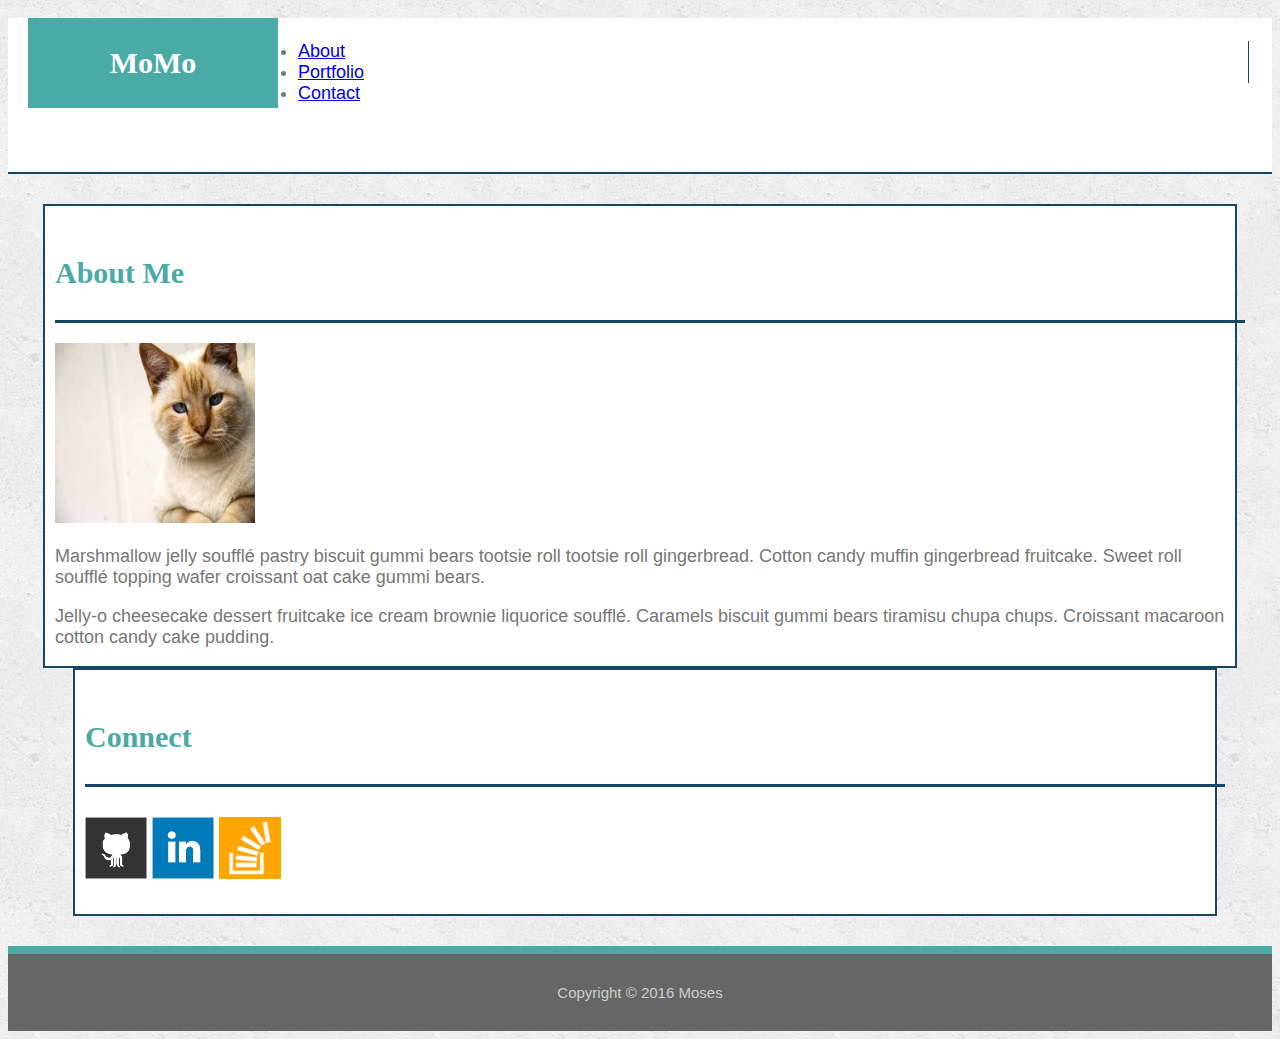
==== index.html @ 274c68fd "bootstrap" ====
<!DOCTYPE html>
<html lang="en">
<head>
	<!-- Required meta tags -->
	<meta charset="utf-8">
	<meta name="viewport" content="width=device-width, initial-scale=1, shrink-to-fit=no">

	<!-- Bootstrap CSS -->
	<link rel="stylesheet" href="https://maxcdn.bootstrapcdn.com/bootstrap/4.0.0-beta/css/bootstrap.min.css" integrity="sha384-/Y6pD6FV/Vv2HJnA6t+vslU6fwYXjCFtcEpHbNJ0lyAFsXTsjBbfaDjzALeQsN6M" crossorigin="anonymous">

	<link rel="stylesheet" type="text/css" href="assets/css/style.css">
</head>
<body>

	<div class="row" id="navUnderline">
		<div class="col-sm-3">

			<h1 id="logo">MoMo</h1>
		</div class="col-sm-9">
		<ul class="nav justify-content-end col-sm-9" id="navItems">
			<li class="nav-item separator">
				<a class="nav-link active" href="index.html">About</a>
			</li>
			<li class="nav-item separator">
				<a class="nav-link active" href="portfolio.html">Portfolio</a>

			</li>
			<li class="nav-item">
				<a  class="nav-link active" href="contact.html">Contact</a>		
			</li>
		</ul>

	</div>
	<div class="container">
		<div class="row">

			<div class="col-sm-7 main-container">
				<div class="row">
					<h2>
						About Me
					</h2>
				</div>
				<div class="row" id="main-smaller-container">
					<img src="assets/images/cat.jpg" class="auth-image" alt="Your Name">

					<p>Marshmallow jelly souffl&eacute; pastry biscuit gummi bears tootsie roll tootsie roll gingerbread. Cotton candy muffin gingerbread fruitcake. Sweet roll souffl&eacute; topping wafer croissant oat cake gummi&nbsp;bears.</p>

					<p>Jelly-o cheesecake dessert fruitcake ice cream brownie liquorice souffl&eacute;. Caramels biscuit gummi bears tiramisu chupa chups. Croissant macaroon cotton candy cake pudding.</p>
				</div>
				
			</div> 
			<div class="col-sm-4 small-container">
				<div class="row">
					<h2>Connect</h2>
				</div>
				<div class="row" id="small-small-container">
					<a href="#"><img src="assets/images/github-128.png" class="social" alt="GitHub" /></a>
					<a href="#"><img src="assets/images/linkedin-128.png" class="social" alt="LinkedIn" /></a>
					<a href="#"><img src="assets/images/stackoverflow-128.png" class="social" alt="Stack Overflow" /></a>
					
				</div>

				
			</div>   		
		</div>
		
		

	</div>


	<footer>
		<div class="row col-sm-12 text-center" id="footerConfig">

			Copyright &copy; 2016 Moses

		</div>
	</footer>


</div>










<!-- Optional JavaScript -->
<!-- jQuery first, then Popper.js, then Bootstrap JS -->
<script src="https://code.jquery.com/jquery-3.2.1.slim.min.js" integrity="sha384-KJ3o2DKtIkvYIK3UENzmM7KCkRr/rE9/Qpg6aAZGJwFDMVNA/GpGFF93hXpG5KkN" crossorigin="anonymous"></script>
<script src="https://cdnjs.cloudflare.com/ajax/libs/popper.js/1.11.0/umd/popper.min.js" integrity="sha384-b/U6ypiBEHpOf/4+1nzFpr53nxSS+GLCkfwBdFNTxtclqqenISfwAzpKaMNFNmj4" crossorigin="anonymous"></script>
<script src="https://maxcdn.bootstrapcdn.com/bootstrap/4.0.0-beta/js/bootstrap.min.js" integrity="sha384-h0AbiXch4ZDo7tp9hKZ4TsHbi047NrKGLO3SEJAg45jXxnGIfYzk4Si90RDIqNm1" crossorigin="anonymous"></script>
</body>
</html>
---- assets/css/style.css ----
body {
	font-family: Arial, "Helvetica Neue", Helvetica, sans-serif;
	font-size: 18px;
	color: #777;
	background: url("../images/concrete_seamless.png");
}

.row {

	margin:0;

}

.container {
	margin: 0 15px;
	padding: 30px 20px;

}

h2 {
	font-family: Georgia, Times, "Times New Roman", serif;
	font-weight: 700;
	color: #4aaaa5;

	width: 100%;
	margin: 20px 10px;
	padding-top: 30px;
	padding-bottom: 30px;
	font-size: 30px;
	border-bottom: 3px solid rgb(26, 70, 102);
}

.main-container, .small-container {
	background-color: #fff;
	border: 2px solid rgb(26, 70, 102);

}
.small-container {
	height: 50%;
	margin: 0 20px 0 30px;
	padding-bottom: 30px;
}
.social {
	width: 62px;
	height: 62px;
	margin-top: 10px;
	margin-right: 10px;
}

.social:last-child {
	margin-right: 0;
}

.auth-image {

	width: 200px;
	height: 180px;
}

#small-small-container {
	padding: 0 10px;
}

#main-smaller-container {
	margin: 0px 10px;
}

#navUnderline {
	background-color: #fff;
	border-bottom: 2px solid rgb(26, 70, 102);

}
#logo {
	margin: 0 20px;
	float: left;
	width: 250px;
	height: 90px;
	font-family: Georgia, Times, "Times New Roman", serif;
	font-size: 30px;
	font-weight: 700;
	line-height: 90px;
	color: #fff;
	text-align: center;
	text-decoration: none;
	background: #4aaaa5;
}

#navItems {
	height: 90px;
	padding: 23px;
}

.separator {
	border-right:1px solid rgb(26, 70, 102);
}



#footerConfig {
	font-size: 15px;
}

footer {
	padding: 30px 0;
	clear: both;
	font-size: 12px;
	color: #fff;
	color: #ccc;
	text-align: center;
	background: #666;
	border-top: 8px solid #4aaaa5;
}




@media only screen and (max-width: 992px) {



}
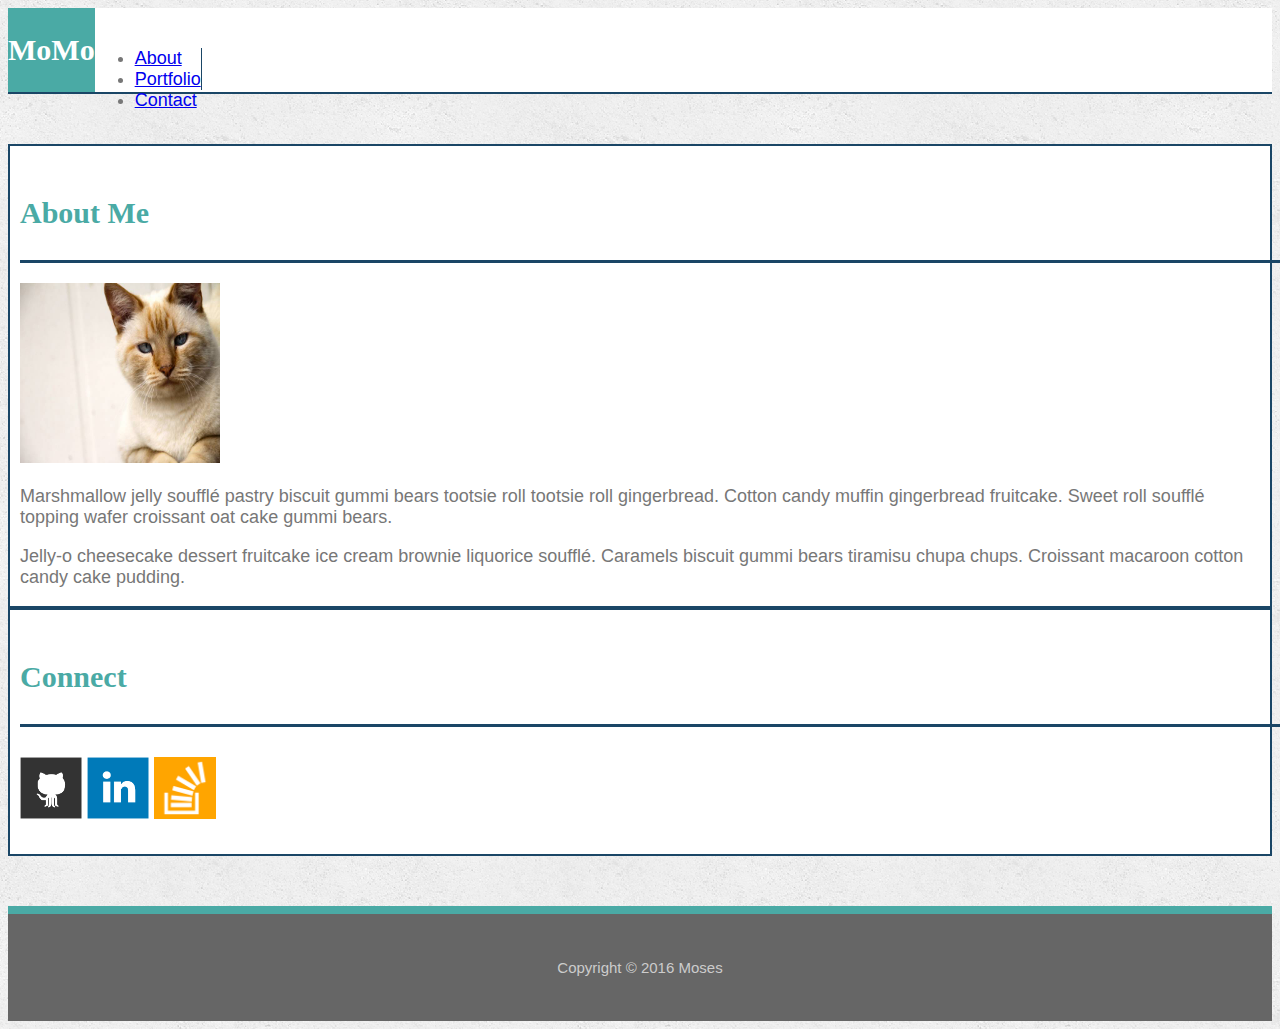
==== commit 9a37e950: "somewhat done" ====
--- a/index.html
+++ b/index.html
@@ -12,44 +12,61 @@
 </head>
 <body>
 
+
 	<div class="row" id="navUnderline">
-		<div class="col-sm-3">
 
+		<div class="col-md-3 col-sm-12 col-xs-12">
 			<h1 id="logo">MoMo</h1>
-		</div class="col-sm-9">
-		<ul class="nav justify-content-end col-sm-9" id="navItems">
-			<li class="nav-item separator">
-				<a class="nav-link active" href="index.html">About</a>
-			</li>
-			<li class="nav-item separator">
-				<a class="nav-link active" href="portfolio.html">Portfolio</a>
+		</div>
 
-			</li>
-			<li class="nav-item">
-				<a  class="nav-link active" href="contact.html">Contact</a>		
-			</li>
-		</ul>
+
+		<!-- This is just useless bootstrap.... offset does not work!-->
+		<div class="col-md-9 col-sm-12 col-xs-12" id="nav-item-box">
+			<ul class="nav justify-content-center" id="navItems">
+				<li class="nav-item separator">
+					<a class="nav-link active" href="index.html">About</a>
+				</li>
+				<li class="nav-item separator">
+					<a class="nav-link active" href="portfolio.html">Portfolio</a>
+
+				</li>
+				<li class="nav-item">
+					<a  class="nav-link active" href="contact.html">Contact</a>		
+				</li>
+			</ul>
+		</div>
 
 	</div>
-	<div class="container">
-		<div class="row">
+	
+	<div class="container col-md-12 col-sm-12 col-xs-12">
+		<div class="row" >
 
-			<div class="col-sm-7 main-container">
+			<div class="col-md-8 col-sm-12 col-xs-12 main-container">
+
+				
 				<div class="row">
 					<h2>
 						About Me
 					</h2>
 				</div>
 				<div class="row" id="main-smaller-container">
-					<img src="assets/images/cat.jpg" class="auth-image" alt="Your Name">
+					<div class="col-md-4 col-sm-6 col-xs-12">
+						<img src="assets/images/cat.jpg" class="auth-image" alt="Your Name">
+					</div>
 
-					<p>Marshmallow jelly souffl&eacute; pastry biscuit gummi bears tootsie roll tootsie roll gingerbread. Cotton candy muffin gingerbread fruitcake. Sweet roll souffl&eacute; topping wafer croissant oat cake gummi&nbsp;bears.</p>
+					<div class="col-md-8 col-sm-6 col-xs-12">
+						<p>Marshmallow jelly souffl&eacute; pastry biscuit gummi bears tootsie roll tootsie roll gingerbread. Cotton candy muffin gingerbread fruitcake. Sweet roll souffl&eacute; topping wafer croissant oat cake gummi&nbsp;bears.</p>
 
-					<p>Jelly-o cheesecake dessert fruitcake ice cream brownie liquorice souffl&eacute;. Caramels biscuit gummi bears tiramisu chupa chups. Croissant macaroon cotton candy cake pudding.</p>
+						<p>Jelly-o cheesecake dessert fruitcake ice cream brownie liquorice souffl&eacute;. Caramels biscuit gummi bears tiramisu chupa chups. Croissant macaroon cotton candy cake pudding.</p>
+					</div>
+
+
 				</div>
-				
-			</div> 
-			<div class="col-sm-4 small-container">
+
+			</div>
+
+
+			<div class="col-md-3 offset-md-1 col-sm-12 col-xs-12 small-container">
 				<div class="row">
 					<h2>Connect</h2>
 				</div>
@@ -57,42 +74,33 @@
 					<a href="#"><img src="assets/images/github-128.png" class="social" alt="GitHub" /></a>
 					<a href="#"><img src="assets/images/linkedin-128.png" class="social" alt="LinkedIn" /></a>
 					<a href="#"><img src="assets/images/stackoverflow-128.png" class="social" alt="Stack Overflow" /></a>
-					
+
 				</div>
 
-				
-			</div>   		
+
+			</div> 
+
 		</div>
-		
-		
+	</div>
+	<footer>
+		<div class="row col-xs-12">
 
-	</div>
+			<div class="col-xs-12">
+				<p id="footerConfig">
+					Copyright &copy; 2016 Moses
+				</p>
+			</div>
 
-
-	<footer>
-		<div class="row col-sm-12 text-center" id="footerConfig">
-
-			Copyright &copy; 2016 Moses
 
 		</div>
 	</footer>
 
 
-</div>
 
-
-
-
-
-
-
-
-
-
-<!-- Optional JavaScript -->
-<!-- jQuery first, then Popper.js, then Bootstrap JS -->
-<script src="https://code.jquery.com/jquery-3.2.1.slim.min.js" integrity="sha384-KJ3o2DKtIkvYIK3UENzmM7KCkRr/rE9/Qpg6aAZGJwFDMVNA/GpGFF93hXpG5KkN" crossorigin="anonymous"></script>
-<script src="https://cdnjs.cloudflare.com/ajax/libs/popper.js/1.11.0/umd/popper.min.js" integrity="sha384-b/U6ypiBEHpOf/4+1nzFpr53nxSS+GLCkfwBdFNTxtclqqenISfwAzpKaMNFNmj4" crossorigin="anonymous"></script>
-<script src="https://maxcdn.bootstrapcdn.com/bootstrap/4.0.0-beta/js/bootstrap.min.js" integrity="sha384-h0AbiXch4ZDo7tp9hKZ4TsHbi047NrKGLO3SEJAg45jXxnGIfYzk4Si90RDIqNm1" crossorigin="anonymous"></script>
+	<!-- Optional JavaScript -->
+	<!-- jQuery first, then Popper.js, then Bootstrap JS -->
+	<script src="https://code.jquery.com/jquery-3.2.1.slim.min.js" integrity="sha384-KJ3o2DKtIkvYIK3UENzmM7KCkRr/rE9/Qpg6aAZGJwFDMVNA/GpGFF93hXpG5KkN" crossorigin="anonymous"></script>
+	<script src="https://cdnjs.cloudflare.com/ajax/libs/popper.js/1.11.0/umd/popper.min.js" integrity="sha384-b/U6ypiBEHpOf/4+1nzFpr53nxSS+GLCkfwBdFNTxtclqqenISfwAzpKaMNFNmj4" crossorigin="anonymous"></script>
+	<script src="https://maxcdn.bootstrapcdn.com/bootstrap/4.0.0-beta/js/bootstrap.min.js" integrity="sha384-h0AbiXch4ZDo7tp9hKZ4TsHbi047NrKGLO3SEJAg45jXxnGIfYzk4Si90RDIqNm1" crossorigin="anonymous"></script>
 </body>
 </html>--- a/assets/css/style.css
+++ b/assets/css/style.css
@@ -14,9 +14,13 @@
 }
 
 .container {
-	margin: 0 15px;
-	padding: 30px 20px;
+	margin-top: 50px;
+	margin-bottom: 50px;
+	
+}
 
+#top-container{
+	margin: 0;
 }
 
 h2 {
@@ -39,7 +43,7 @@
 }
 .small-container {
 	height: 50%;
-	margin: 0 20px 0 30px;
+	margin: 0;
 	padding-bottom: 30px;
 }
 .social {
@@ -68,28 +72,29 @@
 }
 
 #navUnderline {
+	display: flex;
+	align-items: center;
 	background-color: #fff;
 	border-bottom: 2px solid rgb(26, 70, 102);
 
 }
 #logo {
-	margin: 0 20px;
-	float: left;
-	width: 250px;
-	height: 90px;
+	margin:0;
+	padding: 25px 0;
 	font-family: Georgia, Times, "Times New Roman", serif;
 	font-size: 30px;
 	font-weight: 700;
-	line-height: 90px;
 	color: #fff;
 	text-align: center;
 	text-decoration: none;
 	background: #4aaaa5;
 }
 
+#nav-item-box {
+	height: 40px;
+}
+
 #navItems {
-	height: 90px;
-	padding: 23px;
 }
 
 .separator {
@@ -104,7 +109,6 @@
 
 footer {
 	padding: 30px 0;
-	clear: both;
 	font-size: 12px;
 	color: #fff;
 	color: #ccc;
@@ -113,11 +117,61 @@
 	border-top: 8px solid #4aaaa5;
 }
 
+#images {
+	width: 280px;
+	height: 250px;
+}
+
+#image-frame {
+}
+
+.col-centered {
+	float: none;
+	margin: 0 auto;
+}
 
 
 
-@media only screen and (max-width: 992px) {
 
+#contact-form ul {
+  margin-bottom: 20px;
+}
 
+#contact-form li {
+  margin-bottom: 10px;
+}
 
+label,
+input[type=text],
+input[type=email],
+textarea {
+  display: block;
+  width: 100%;
 }
+
+input[type=text],
+input[type=email],
+textarea {
+  height: 35px;
+  padding: 0 10px;
+  font-size: 14px;
+  border: 1px solid #ddd;
+}
+
+textarea {
+  height: 200px;
+}
+
+input[type=submit] {
+  padding: 10px 30px;
+  font-size: 18px;
+  color: #fff;
+  cursor: pointer;
+  background: #4aaaa5;
+  border: 0 none;
+}
+
+#submit-button{
+	float: none;
+	margin: 0 auto;
+}
